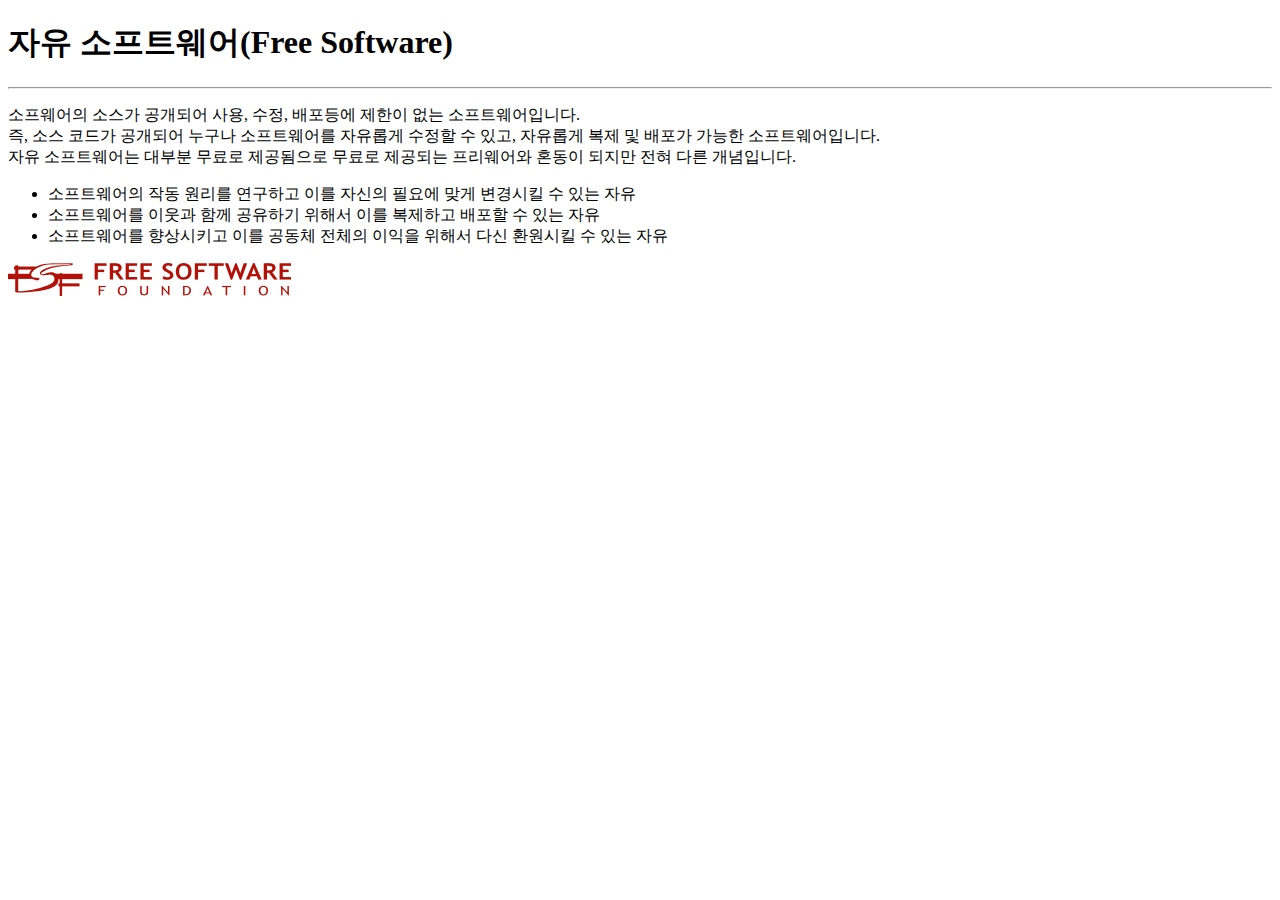
==== Frontend_Test/html01.html @ cc3acd52 "20220920" ====
<!DOCTYPE html>
<html lang="en">
<head>
  <title>Document</title>
</head>
<body>
  <main>
    <h1>자유 소프트웨어(Free Software)</h1>
    <hr>
    <p>
      소프웨어의 소스가 공개되어 사용, 수정, 배포등에 제한이 없는 소프트웨어입니다.<br>
      즉, 소스 코드가 공개되어 누구나 소프트웨어를 자유롭게 수정할 수 있고, 자유롭게 복제 및 배포가 가능한 소프트웨어입니다.<br>
      자유 소프트웨어는 대부분 무료로 제공됨으로 무료로 제공되는 프리웨어와 혼동이 되지만 전혀 다른 개념입니다.
    </p>
      <ul>
        <li>소프트웨어의 작동 원리를 연구하고 이를 자신의 필요에 맞게 변경시킬 수 있는 자유</li>
        <li>소프트웨어를 이웃과 함께 공유하기 위해서 이를 복제하고 배포할 수 있는 자유</li>
        <li>소프트웨어를 향상시키고 이를 공동체 전체의 이익을 위해서 다신 환원시킬 수 있는 자유</li>
      </ul>
    <!--이미지링크-->
    <div>
      <a href="https://www.fsf.org/">
      <img src="./imgs/01.png" alt="자유소프트웨어재단">
      </a>
    </div>
  </main>
</body>
</html>
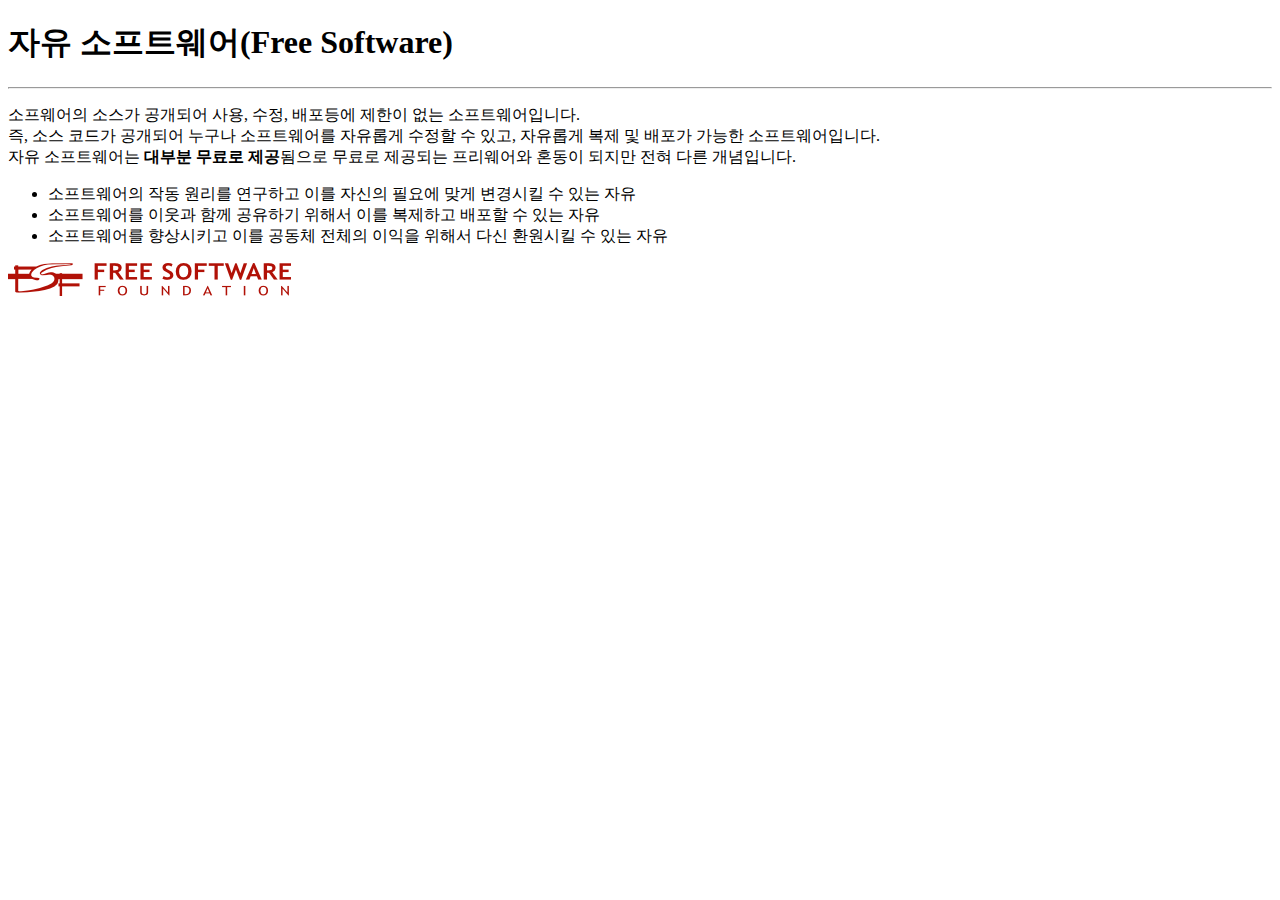
==== commit ae8ad482: "0921 v1" ====
--- a/Frontend_Test/html01.html
+++ b/Frontend_Test/html01.html
@@ -8,9 +8,9 @@
     <h1>자유 소프트웨어(Free Software)</h1>
     <hr>
     <p>
-      소프웨어의 소스가 공개되어 사용, 수정, 배포등에 제한이 없는 소프트웨어입니다.<br>
-      즉, 소스 코드가 공개되어 누구나 소프트웨어를 자유롭게 수정할 수 있고, 자유롭게 복제 및 배포가 가능한 소프트웨어입니다.<br>
-      자유 소프트웨어는 대부분 무료로 제공됨으로 무료로 제공되는 프리웨어와 혼동이 되지만 전혀 다른 개념입니다.
+      <div>소프웨어의 소스가 공개되어 사용, 수정, 배포등에 제한이 없는 소프트웨어입니다.</div>
+      <div>즉, <span>소스 코드가 공개</span>되어 누구나 소프트웨어를 자유롭게 수정할 수 있고, 자유롭게 복제 및 배포가 가능한 소프트웨어입니다.</div>
+      <div>자유 소프트웨어는 <strong>대부분 무료로 제공</strong>됨으로 무료로 제공되는 프리웨어와 혼동이 되지만 전혀 다른 개념입니다.</div>
     </p>
       <ul>
         <li>소프트웨어의 작동 원리를 연구하고 이를 자신의 필요에 맞게 변경시킬 수 있는 자유</li>
